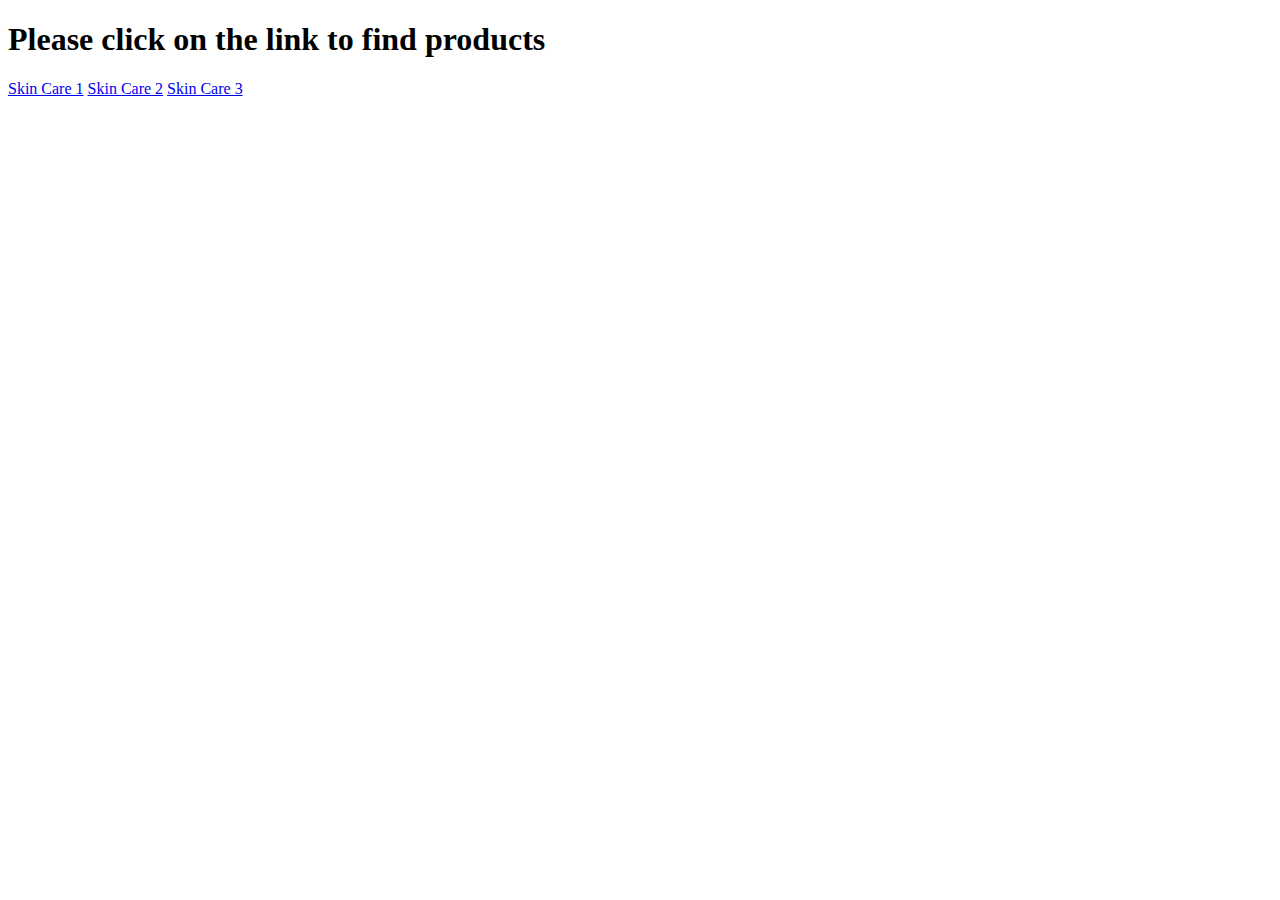
==== index.html @ f6444878 "Add files via upload" ====
<!DOCTYPE html>
<html>
<body>

<h1>Please click on the link to find products</h1>

<a href="SkinCare1.html">Skin Care 1</a>
<a href="SkinCare2.html">Skin Care 2</a>
<a href="SkinCare3.html">Skin Care 3</a>

</body>
</html>
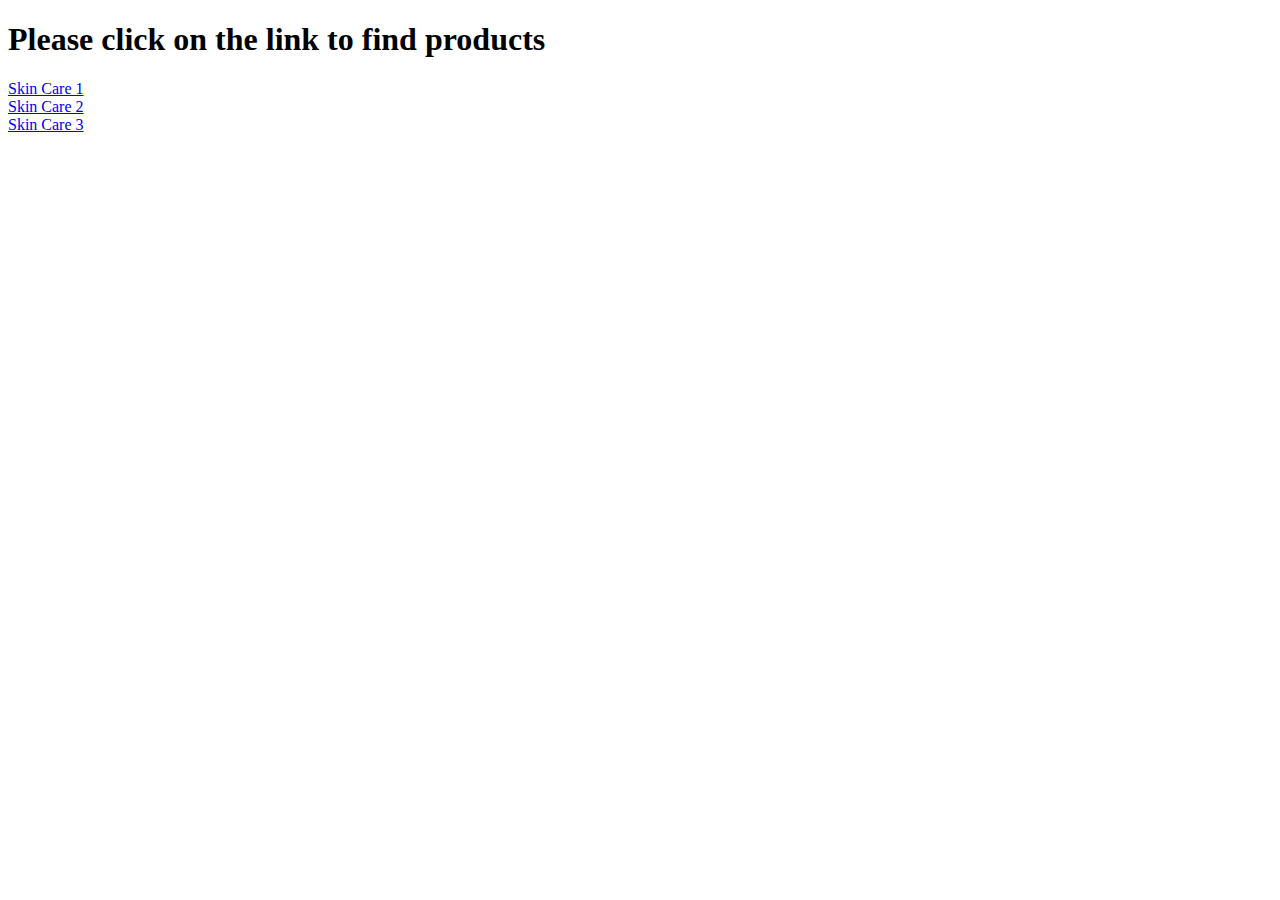
==== commit 1a6fa789: "Add files via upload" ====
--- a/index.html
+++ b/index.html
@@ -5,7 +5,9 @@
 <h1>Please click on the link to find products</h1>
 
 <a href="SkinCare1.html">Skin Care 1</a>
+<br>
 <a href="SkinCare2.html">Skin Care 2</a>
+<br>
 <a href="SkinCare3.html">Skin Care 3</a>
 
 </body>
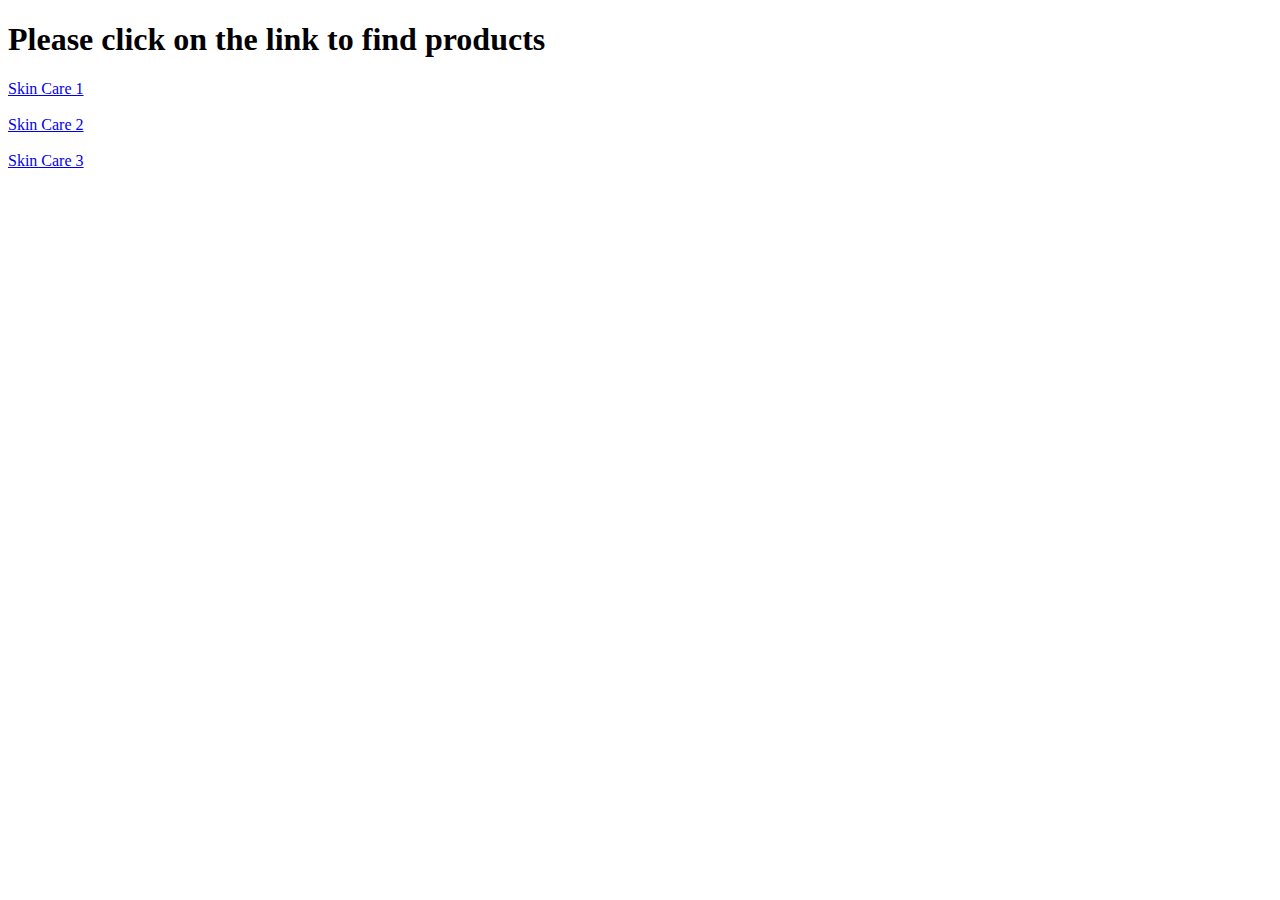
==== commit 6c044d32: "Update index.html" ====
--- a/index.html
+++ b/index.html
@@ -5,10 +5,10 @@
 <h1>Please click on the link to find products</h1>
 
 <a href="SkinCare1.html">Skin Care 1</a>
-<br>
+<br></br>
 <a href="SkinCare2.html">Skin Care 2</a>
-<br>
+<br></br>
 <a href="SkinCare3.html">Skin Care 3</a>
-
+<br></br>
 </body>
-</html>+</html>
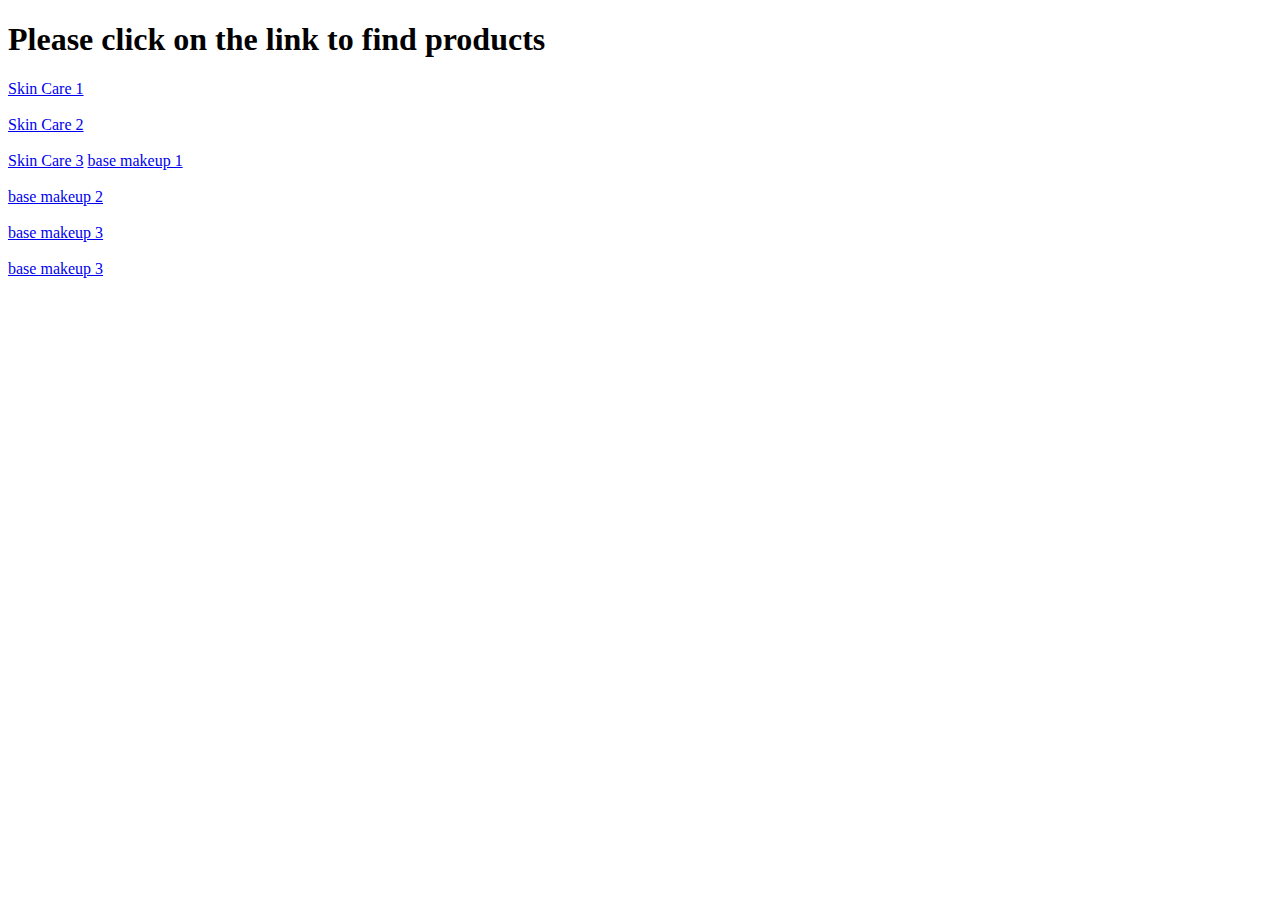
==== commit c2e6f2fe: "Add files via upload" ====
--- a/index.html
+++ b/index.html
@@ -9,6 +9,16 @@
 <a href="SkinCare2.html">Skin Care 2</a>
 <br></br>
 <a href="SkinCare3.html">Skin Care 3</a>
+
+<a href="baseMakeup1.html">base makeup 1</a>
 <br></br>
+<a href="baseMakeup2.html">base makeup 2</a>
+<br></br>
+<a href="baseMakeup3.html">base makeup 3</a>
+<br></br>
+<a href="baseMakeup4.html">base makeup 3</a>
+
+
+
 </body>
-</html>
+</html>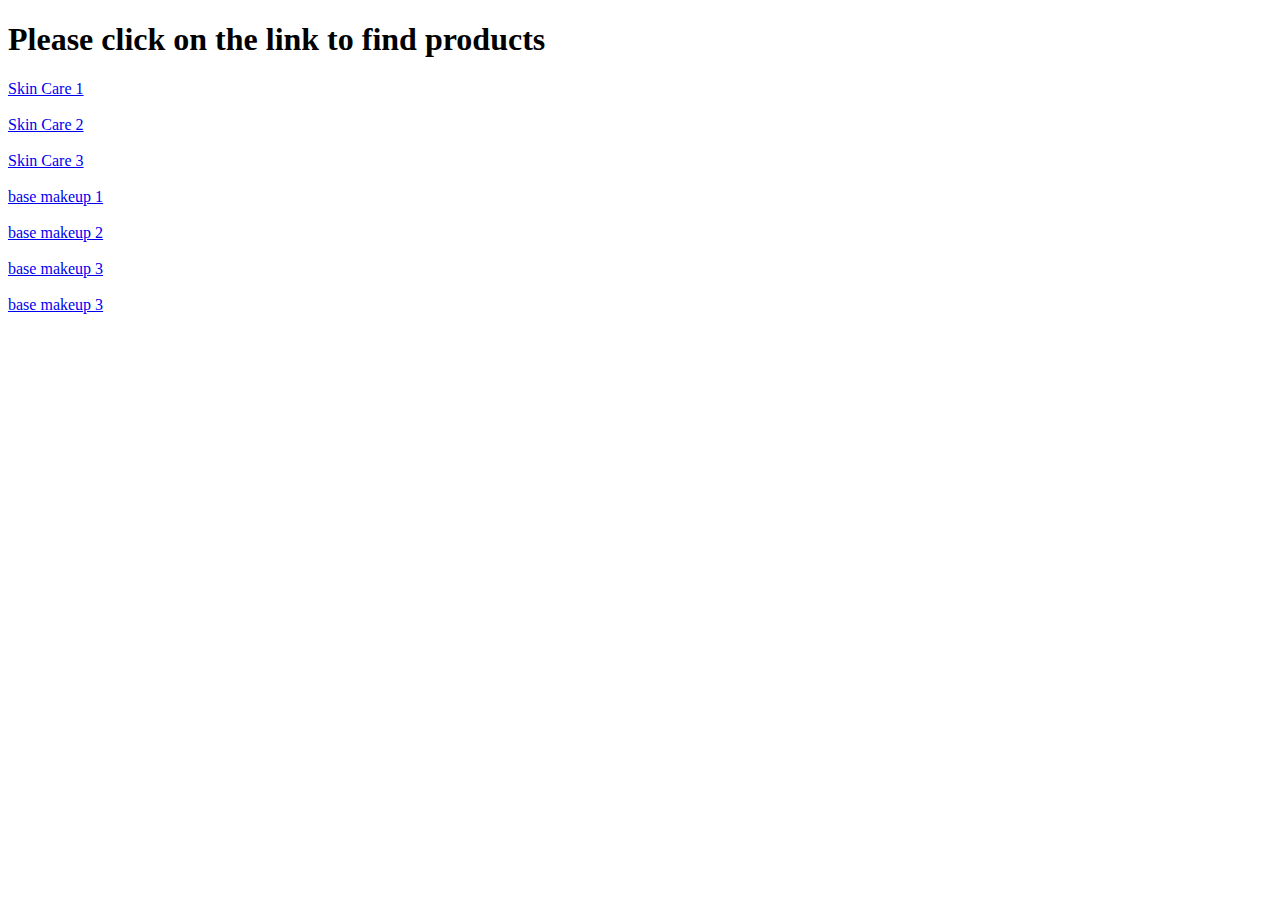
==== commit d2dae1d2: "Update index.html" ====
--- a/index.html
+++ b/index.html
@@ -10,6 +10,7 @@
 <br></br>
 <a href="SkinCare3.html">Skin Care 3</a>
 
+<br></br>
 <a href="baseMakeup1.html">base makeup 1</a>
 <br></br>
 <a href="baseMakeup2.html">base makeup 2</a>
@@ -21,4 +22,4 @@
 
 
 </body>
-</html>+</html>
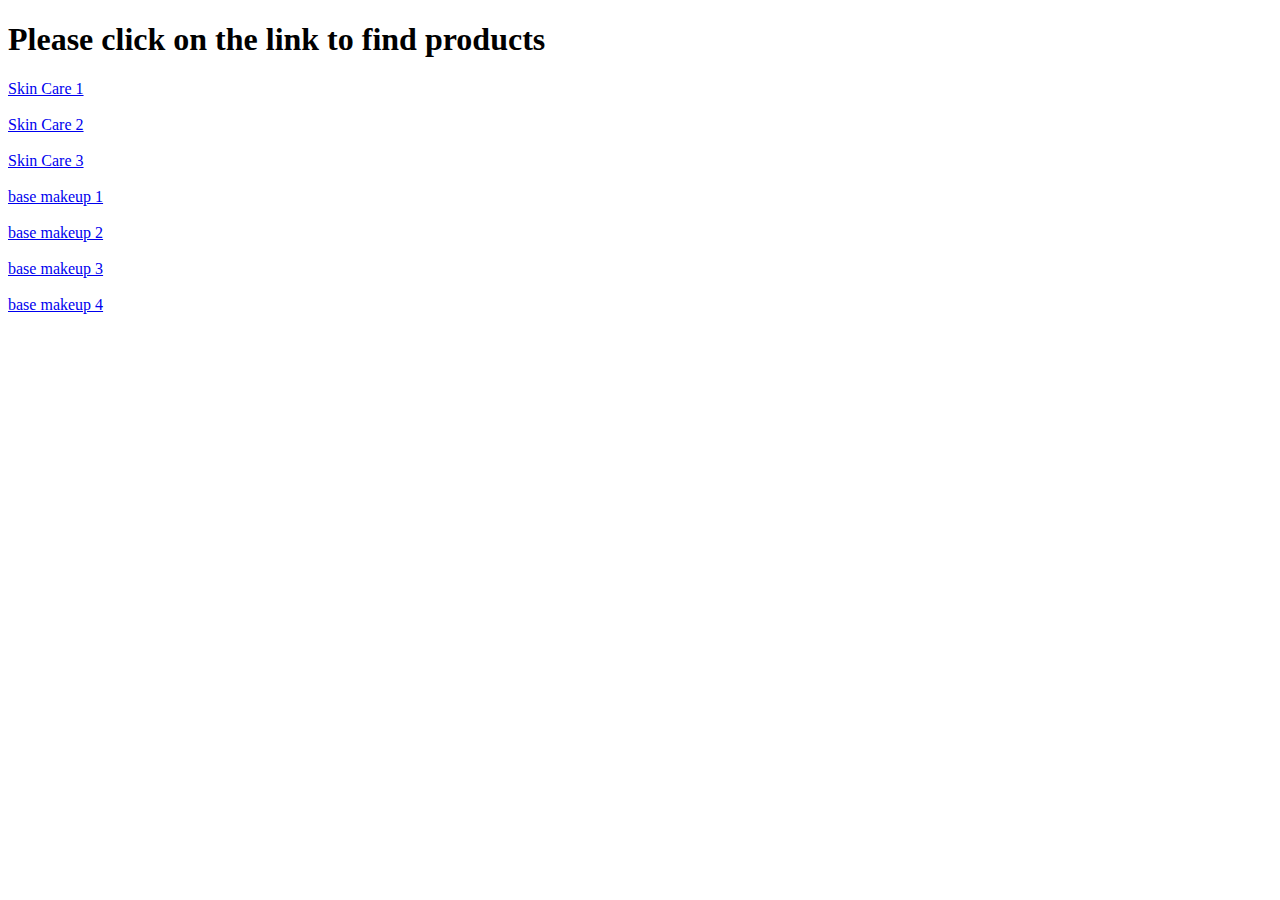
==== commit 2750b998: "Update index.html" ====
--- a/index.html
+++ b/index.html
@@ -17,7 +17,7 @@
 <br></br>
 <a href="baseMakeup3.html">base makeup 3</a>
 <br></br>
-<a href="baseMakeup4.html">base makeup 3</a>
+<a href="baseMakeup4.html">base makeup 4</a>
 
 
 
